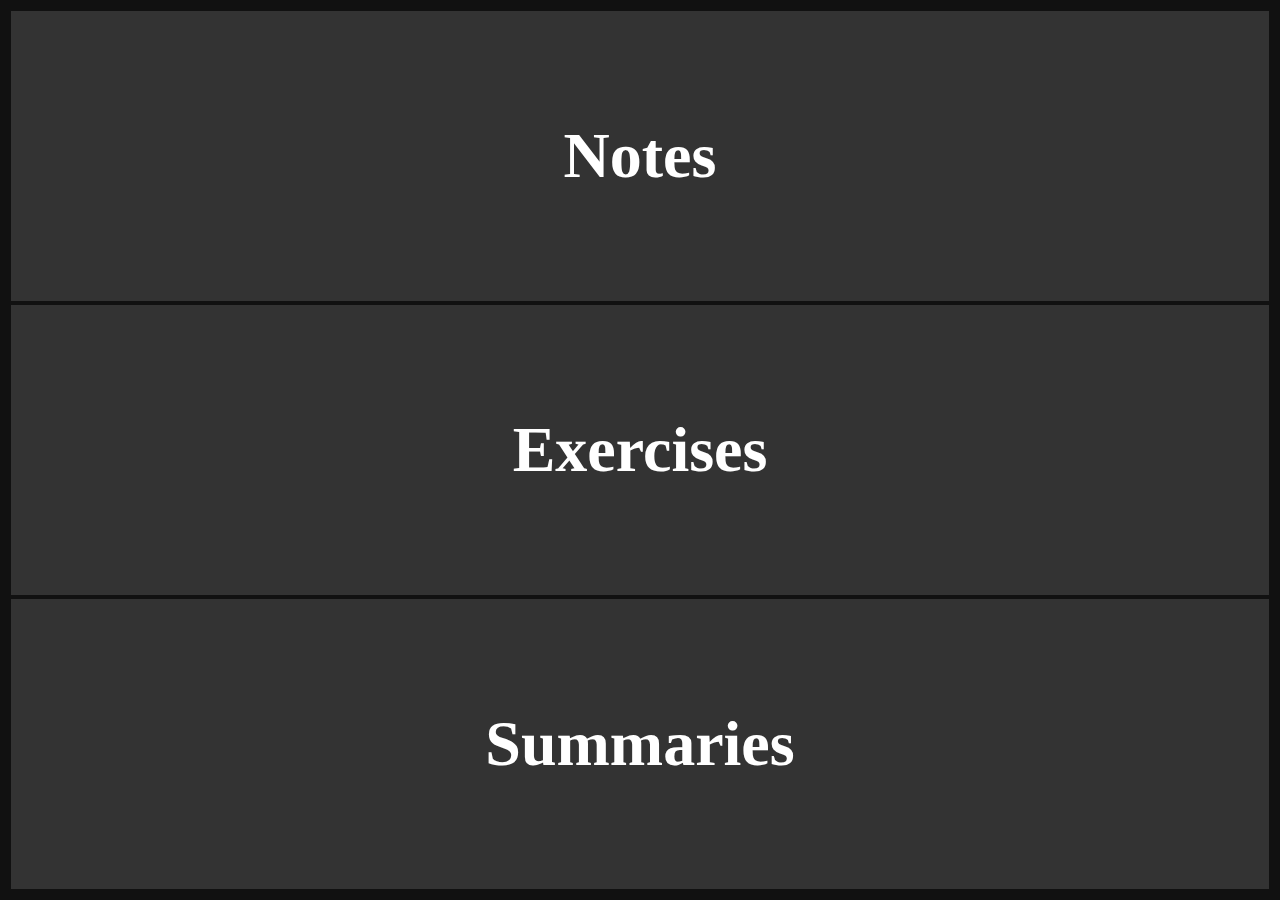
==== index.html @ f51ec157 "test" ====
<link type= "text/css" rel="stylesheet" href=".css/main.css" />

<!DOCTYPE html>
<html>
  <body>
    <table>      
      <tr><td><a href='./Notes/index.html'> Notes </a></td></tr>
      <tr><td><a href='./Exercises/index.html'> Exercises </a></td></tr>
      <tr><td><a href='./Summaries/index.html'> Summaries </a></td></tr>
    </table>
  </body>
</html>
---- .css/main.css ----
body {
  background-color: #111111;
}

table {
  width: 100%;
  height: 100%;
}

a {
  width: 100%;
  height: 100%;

  display: flex;
  align-items: center;
  justify-content: center;

  font-size: 5vw;
  font-weight: bold;
  text-decoration: none;

  color: #FFFFFF;
  background-color: #333333;
}

a:hover {
  background-color: #444444;
}
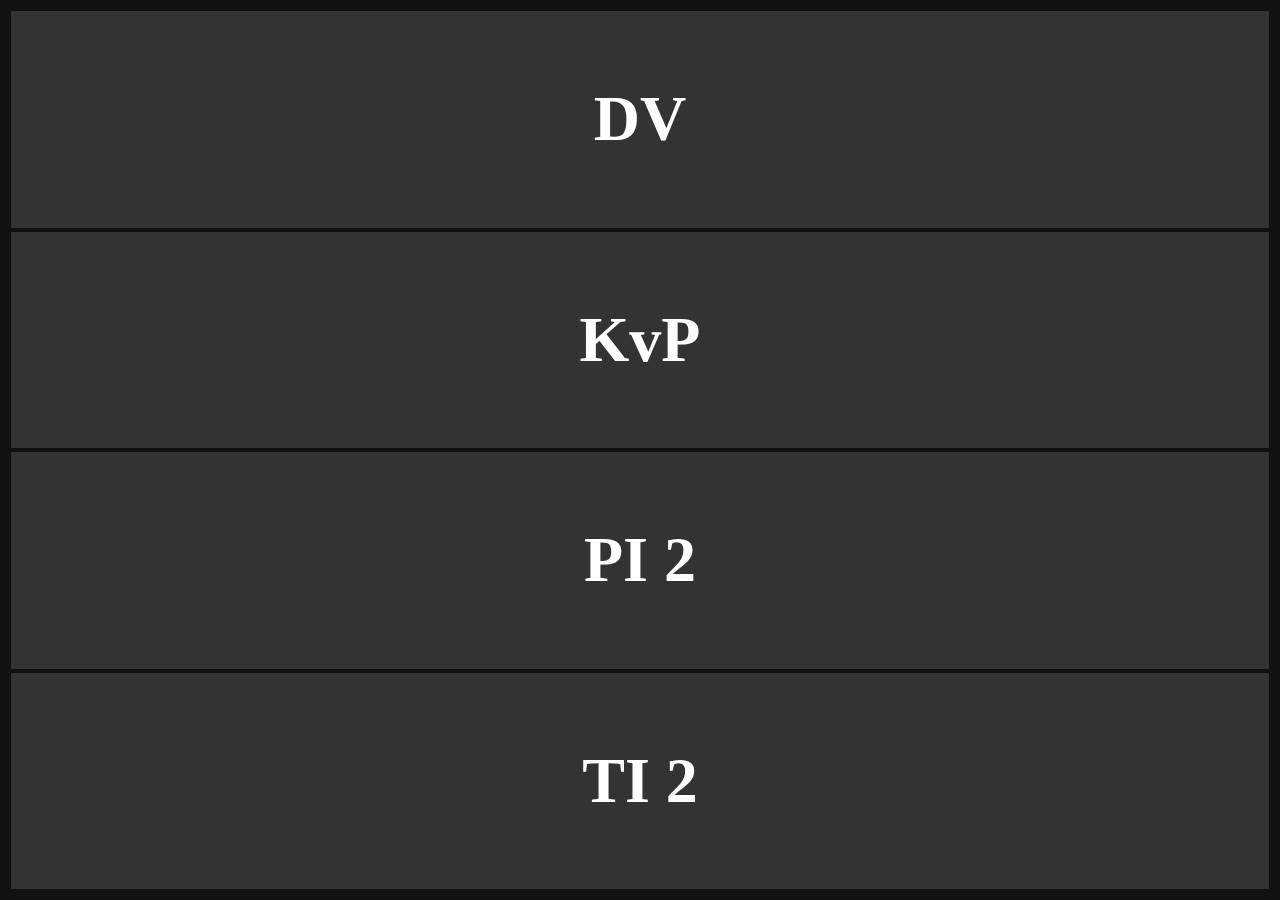
==== commit 5d421902: "SS17" ====
--- a/index.html
+++ b/index.html
@@ -1,12 +1,48 @@
-<link type= "text/css" rel="stylesheet" href=".css/main.css" />
+<meta name="viewport" content="width=device-width, initial-scale=1, minimum-scale=1, maximum-scale=1, user-scalable=0"/>
+<link rel="shortcut icon" type="image/x-icon" href="./favicon.ico" />
+
+<style>
+body {
+  background-color: #111111;
+}
+
+table {
+  width: 100%;
+  height: 100%;
+}
+
+a {
+  width: 100%;
+  height: 100%;
+
+  display: flex;
+  align-items: center;
+  justify-content: center;
+
+  font-size: 5vw;
+  font-weight: bold;
+  text-decoration: none;
+
+  color: #FFFFFF;
+  background-color: #333333;
+}
+
+a:hover {
+  background-color: #444444;
+}
+</style>
 
 <!DOCTYPE html>
 <html>
+  <head>
+    <title>NES</title>
+  </head>
   <body>
     <table>      
-      <tr><td><a href='./Notes/index.html'> Notes </a></td></tr>
-      <tr><td><a href='./Exercises/index.html'> Exercises </a></td></tr>
-      <tr><td><a href='./Summaries/index.html'> Summaries </a></td></tr>
+      <tr><td><a href='./DB/index.html'> DV </a></td></tr>
+	  <tr><td><a href='./KvP/index.html'> KvP </a></td></tr>
+	  <tr><td><a href='./PI 2/index.html'> PI 2 </a></td></tr>
+      <tr><td><a href='./TI 2/index.html'> TI 2 </a></td></tr>
     </table>
   </body>
 </html>
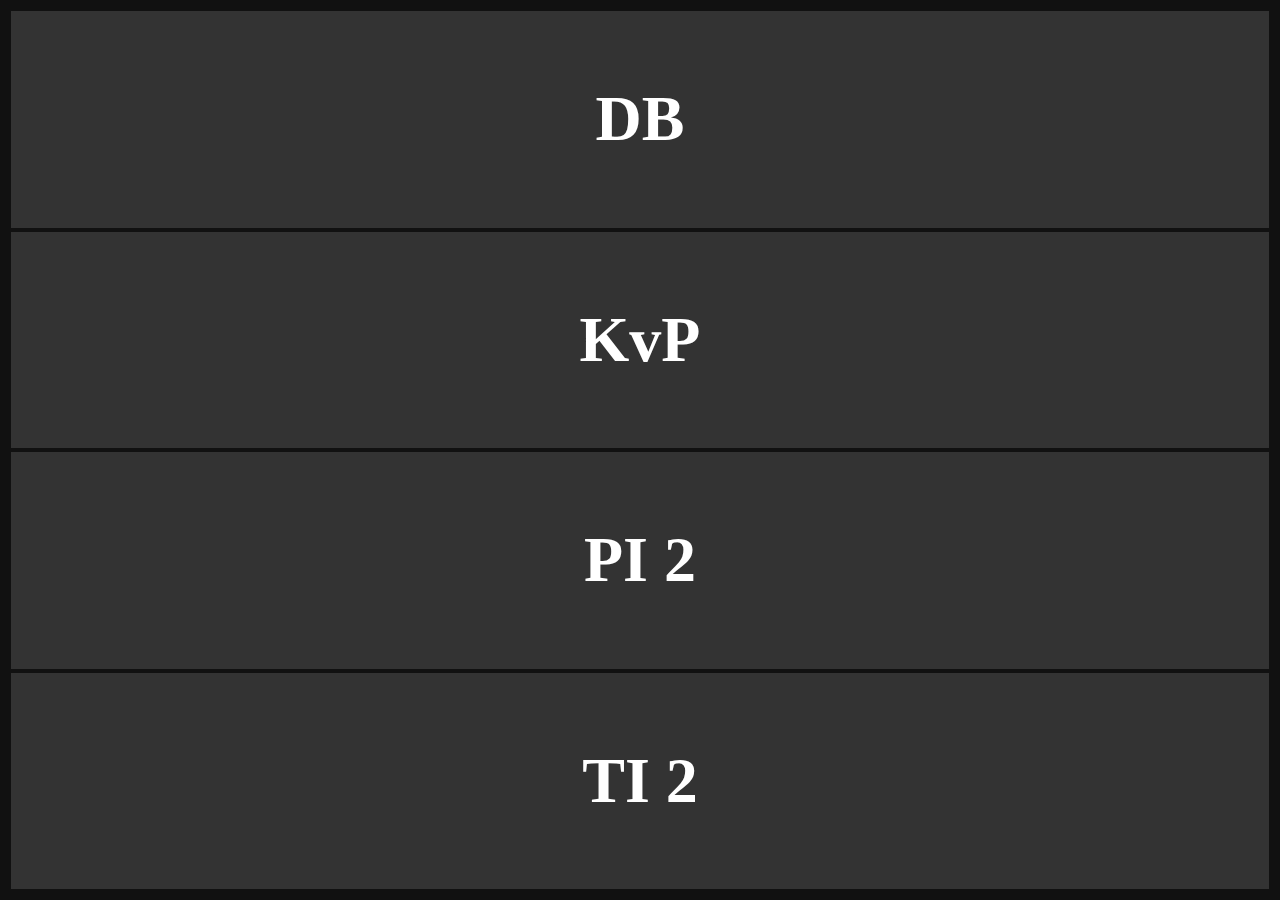
==== commit d836b7c4: "Typo" ====
--- a/index.html
+++ b/index.html
@@ -39,7 +39,7 @@
   </head>
   <body>
     <table>      
-      <tr><td><a href='./DB/index.html'> DV </a></td></tr>
+      <tr><td><a href='./DB/index.html'> DB </a></td></tr>
 	  <tr><td><a href='./KvP/index.html'> KvP </a></td></tr>
 	  <tr><td><a href='./PI 2/index.html'> PI 2 </a></td></tr>
       <tr><td><a href='./TI 2/index.html'> TI 2 </a></td></tr>
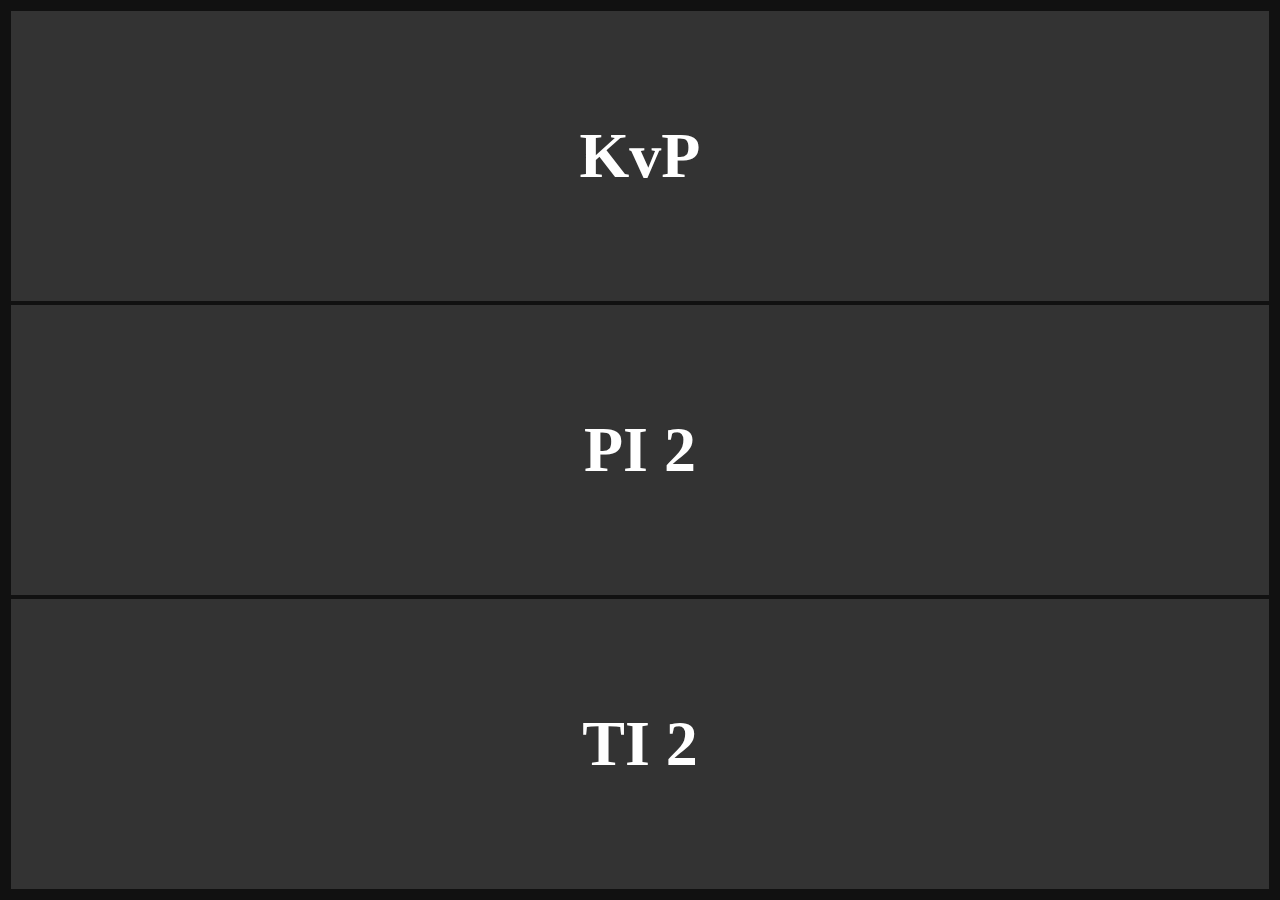
==== commit f0b2714e: "Delete DB" ====
--- a/index.html
+++ b/index.html
@@ -38,8 +38,7 @@
     <title>NES</title>
   </head>
   <body>
-    <table>      
-      <tr><td><a href='./DB/index.html'> DB </a></td></tr>
+    <table>
 	  <tr><td><a href='./KvP/index.html'> KvP </a></td></tr>
 	  <tr><td><a href='./PI 2/index.html'> PI 2 </a></td></tr>
       <tr><td><a href='./TI 2/index.html'> TI 2 </a></td></tr>
